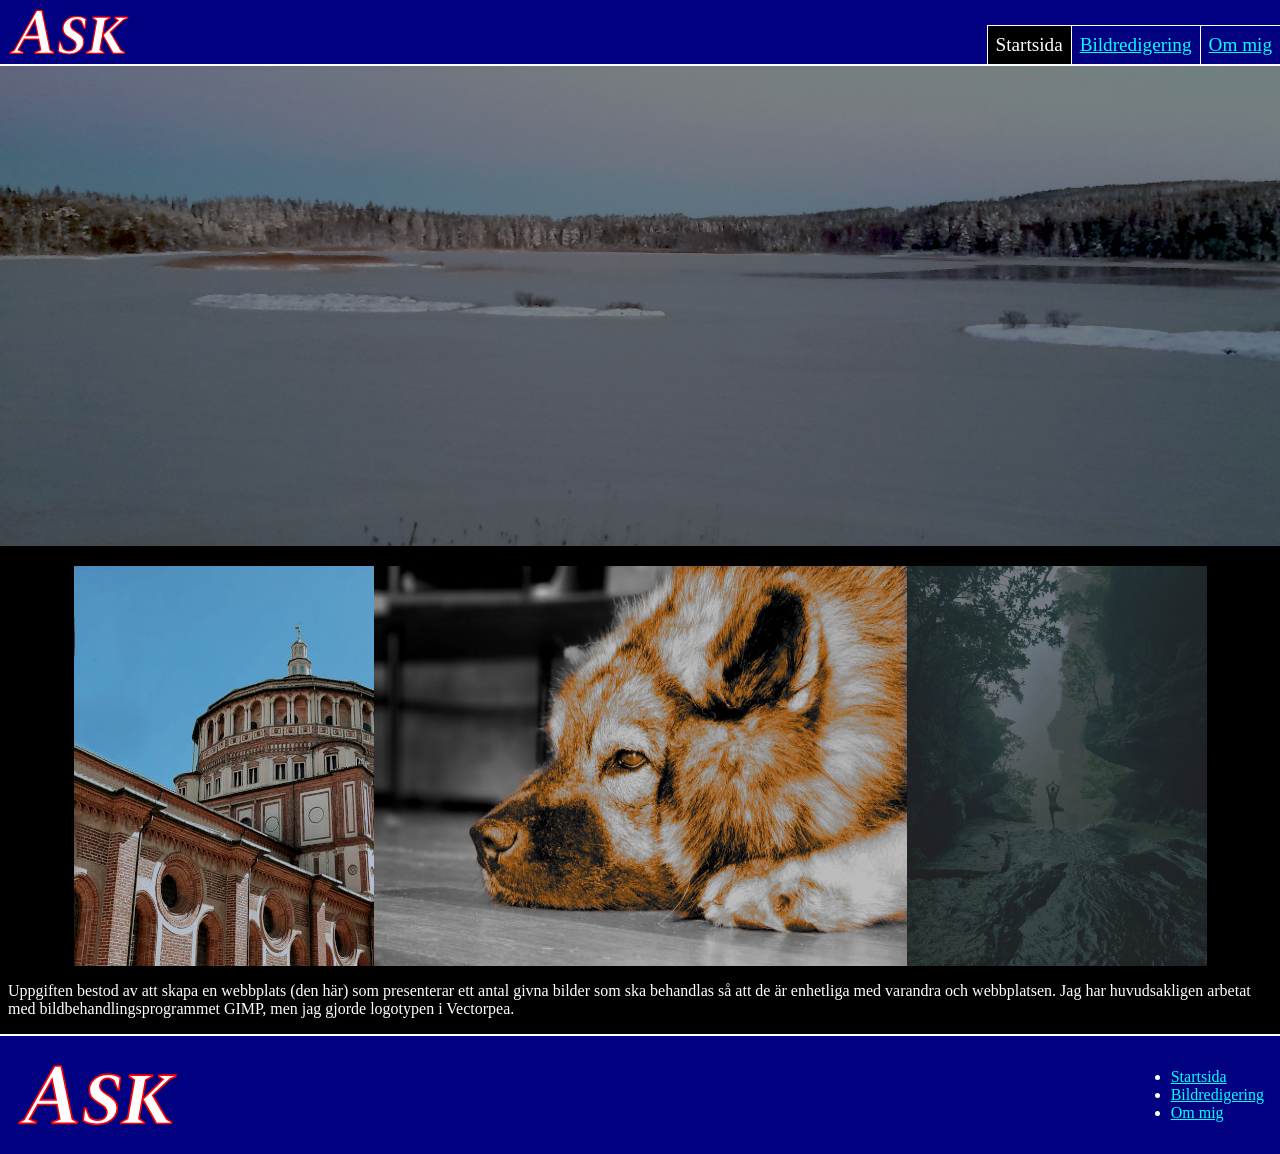
==== index.html @ c3ea8a0e "change slideshow to div" ====
<!doctype html>
<html lang="sv">
  <head>
    <meta charset="UTF-8" />
    <meta name="viewport" content="width=device-width, initial-scale=1.0" />
    <title>Startsida</title>
    <link href="./css/styles.css" rel="stylesheet" />
    <!--faviconer-->
    <link rel="icon" type="image/x-icon" href="./assets/favicon.ico" />
    <link rel="icon" type="image/png" href="./assets/favicon.png" />
  </head>
  <body>
    <header>
      <!-- logotyp -->
      <img src="./assets/logo.svg" alt="" />
      <!-- meny -->
      <nav>
        <div>Startsida</div>
        <a href="./bildredigering.html"><div>Bildredigering</div></a>
        <a href="./about.html"><div>Om mig</div></a>
      </nav>
    </header>
    <main>
      <!-- Header-bild -->
      <img src="./assets/header.png" alt="" id="header" />
      <!-- Bildspel: img i flex -->
      <!-- 11, 12, 14, 17 -->
      <div id="bildspel">
        <img src="./assets/bildserie014.jpg" alt="en byggnad" />
        <img
          src="./assets/bildserie012.jpg"
          alt="svartvit, ett hundhuvud som blivigt färglaggt"
        />
        <img
          src="./assets/bildserie017.jpg"
          alt="ett vattendrag i skogsbeklädda berg, man ser en person bakifrån, de står på ett ben på en sten i vattendraget, de ser ut att stå vid kanten av ett vattenfall som de står vända mot"
        />
      </div>
      <!-- beskrivning av uppgift -->
      <p>
        Uppgiften bestod av att skapa en webbplats (den här) som presenterar ett
        antal givna bilder som ska behandlas så att de är enhetliga med varandra
        och webbplatsen. Jag har huvudsakligen arbetat med
        bildbehandlingsprogrammet GIMP, men jag gjorde logotypen i Vectorpea.
      </p>
    </main>
    <footer>
      <!-- logotyp -->
      <img src="./assets/logo.svg" alt="" />
      <!-- navigeringslänkar -->
      <nav>
        <ul>
          <li><a href="./">Startsida</a></li>
          <li><a href="./bildredigering.html">Bildredigering</a></li>
          <li><a href="./about.html">Om mig</a></li>
        </ul>
      </nav>
    </footer>
  </body>
</html>
---- css/styles.css ----
:root {
  --background-primary: #000000;
  --background-secondary: #000080;
  --foreground-primary: #ffffff;
  --foreground-secondary: #00ffff;
}

/* set primary colours, remove margin around body */
body {
  background-color: var(--background-primary);
  color: var(--foreground-primary);
  margin: 0;
}
a {
  color: var(--foreground-secondary);
}

/* set border-box, limit elements to 100% of width */
* {
    box-sizing: border-box;
    max-width: 100%;
}

/* set backgrounds/borders of header/footer */
header,
footer {
  background-color: var(--background-secondary);
}
header {
  border-bottom: 2px solid var(--foreground-primary);
}
footer {
    border-top: 2px solid var(--foreground-primary);
}

/* HEADER */
header {
    display: flex;
    flex-direction: column;
    align-items: center;
}
header img {
    height: 64px;
    padding: 8px;
}
header nav {
    width: 100%;
}
header nav div {
  font-size: larger;
  padding: 8px;
  border-top: 1px solid var(--foreground-primary);
}
/* aktuella sidan */
header nav > div {
  background-color: var(--background-primary);
}
/* desktop-layout */
@media (min-width: 600px) {
    header {
        flex-direction: row;
        justify-content: space-between;
    }
    header nav {
        display: flex;
        flex-direction: row;
        width: fit-content;
        height: 100%; /* verkar inte funka, flyttar knapparna längst ner */
        align-self: flex-end;
    }
    header nav div {
        border-top: 1px solid var(--foreground-primary);
        border-left: 1px solid var(--foreground-primary); 
        height: 100%;
    }
}

/* FOOTER */
footer {
    display: flex;
    flex-direction: column;
    align-items: center;
    gap: 10px;
    padding: 16px;
    width: 100%;
}
footer img {
    height: 64px;
}
@media (min-width: 400px) {
    footer {
        flex-direction: row;
        justify-content: space-between;
    }
}

/* pad text left/right */
p, h1 {
    padding: 0px 8px;
}

/* images in bildredigering */
#bildredigering img {
    display: inline-block;
    max-height: 400px;
}

/* slideshow in index */
#bildspel {
    display: flex;
    flex-flow: row wrap;
    margin: 16px;
    justify-content: center;
}

/* header bild */
#header {
    opacity: 0.5;
    width: 100%;
}
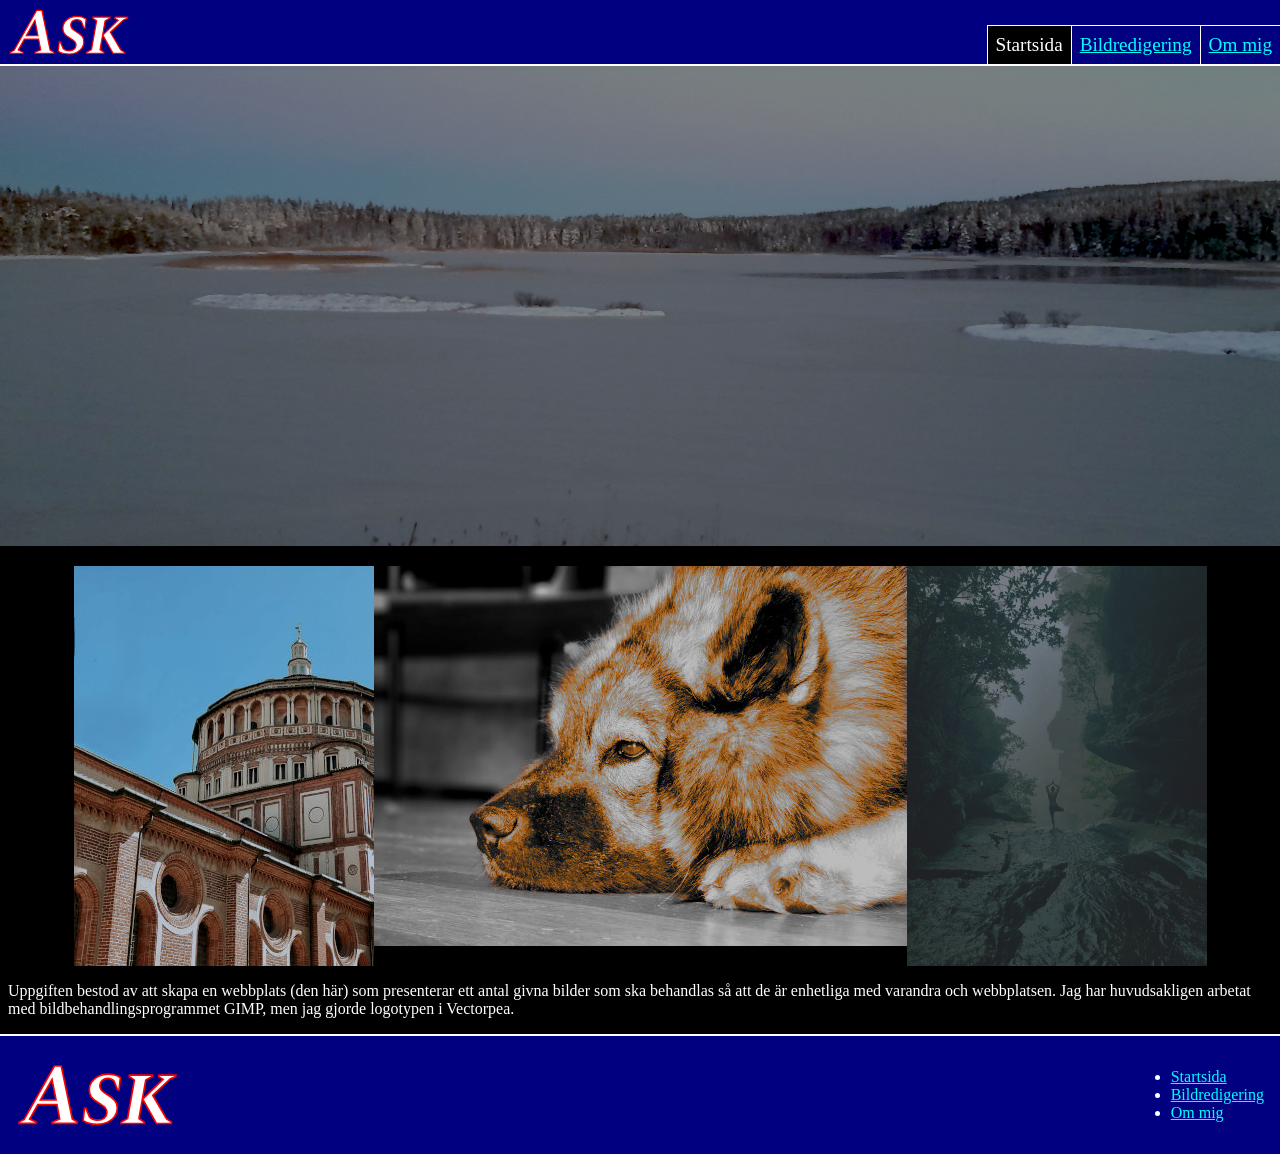
==== commit fc71a4c1: "add size of images in html" ====
--- a/index.html
+++ b/index.html
@@ -26,14 +26,23 @@
       <!-- Bildspel: img i flex -->
       <!-- 11, 12, 14, 17 -->
       <div id="bildspel">
-        <img src="./assets/bildserie014.jpg" alt="en byggnad" />
+        <img
+          src="./assets/bildserie014.jpg"
+          alt="en byggnad"
+          width="300"
+          height="400"
+        />
         <img
           src="./assets/bildserie012.jpg"
           alt="svartvit, ett hundhuvud som blivigt färglaggt"
+          width="533"
+          height="380"
         />
         <img
           src="./assets/bildserie017.jpg"
           alt="ett vattendrag i skogsbeklädda berg, man ser en person bakifrån, de står på ett ben på en sten i vattendraget, de ser ut att stå vid kanten av ett vattenfall som de står vända mot"
+          width="300"
+          height="400"
         />
       </div>
       <!-- beskrivning av uppgift -->
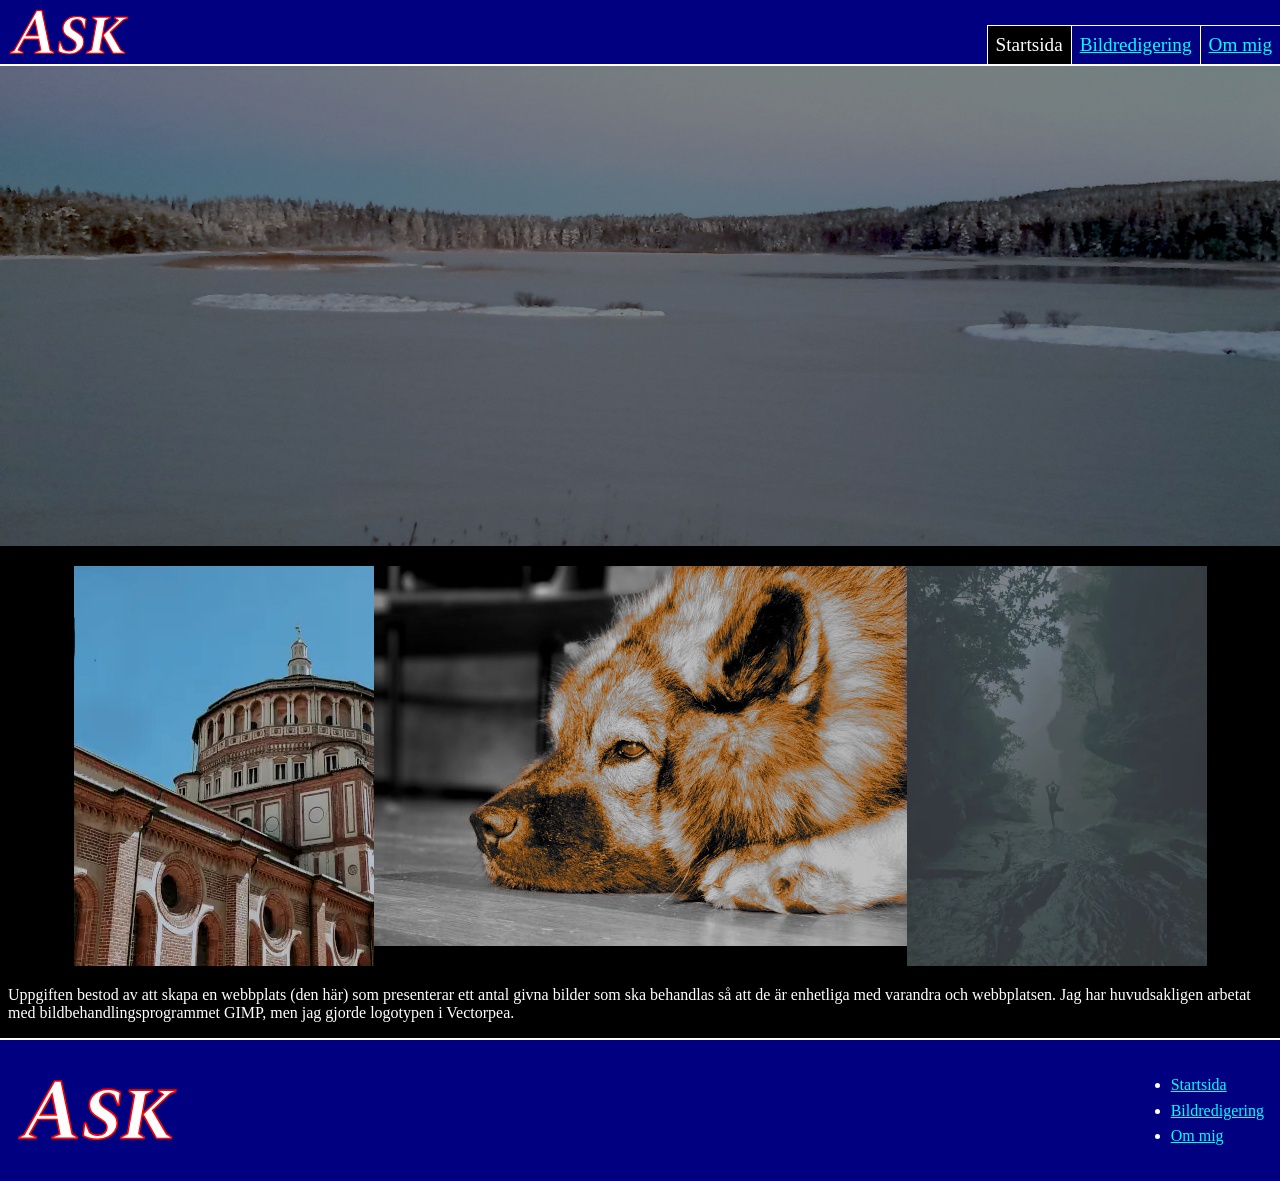
==== commit f76fb464: "adjust images 14 and 17 This commit adjusts the jpg:s of images 014 and 017 and adds webp:s of them " ====
--- a/index.html
+++ b/index.html
@@ -26,24 +26,30 @@
       <!-- Bildspel: img i flex -->
       <!-- 11, 12, 14, 17 -->
       <div id="bildspel">
-        <img
-          src="./assets/bildserie014.jpg"
-          alt="en byggnad"
-          width="300"
-          height="400"
-        />
+        <picture>
+          <source srcset="./assets/bildserie014.webp" type="image/webp" />
+          <img
+            src="./assets/bildserie014.jpg"
+            alt="en byggnad"
+            width="300"
+            height="400"
+          />
+        </picture>
         <img
           src="./assets/bildserie012.jpg"
           alt="svartvit, ett hundhuvud som blivigt färglaggt"
           width="533"
           height="380"
         />
-        <img
-          src="./assets/bildserie017.jpg"
-          alt="ett vattendrag i skogsbeklädda berg, man ser en person bakifrån, de står på ett ben på en sten i vattendraget, de ser ut att stå vid kanten av ett vattenfall som de står vända mot"
-          width="300"
-          height="400"
-        />
+        <picture>
+          <source srcset="./assets/bildserie017.webp" type="image/webp" />
+          <img
+            src="./assets/bildserie017.jpg"
+            alt="ett vattendrag i skogsbeklädda berg, man ser en person bakifrån, de står på ett ben på en sten i vattendraget, de ser ut att stå vid kanten av ett vattenfall som de står vända mot"
+            width="300"
+            height="400"
+          />
+        </picture>
       </div>
       <!-- beskrivning av uppgift -->
       <p>
--- a/css/styles.css
+++ b/css/styles.css
@@ -87,6 +87,9 @@
 footer img {
     height: 64px;
 }
+footer nav {
+    line-height: 1.6;
+}
 @media (min-width: 400px) {
     footer {
         flex-direction: row;
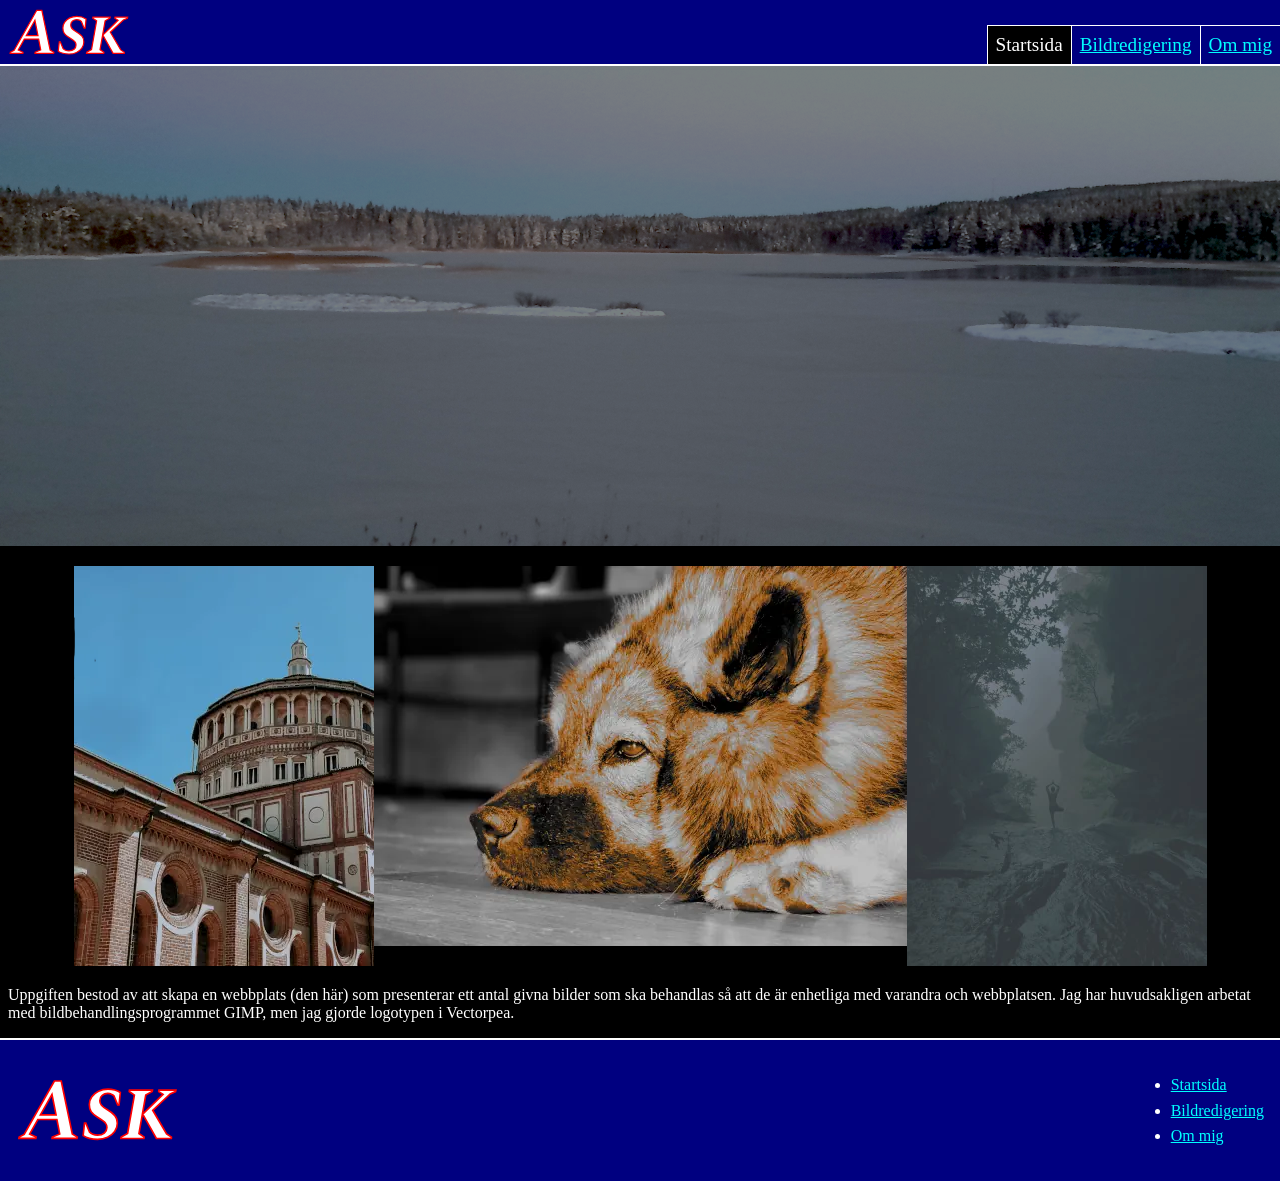
==== commit 0eeae8fb: "make image 12 responsive" ====
--- a/index.html
+++ b/index.html
@@ -35,12 +35,26 @@
             height="400"
           />
         </picture>
-        <img
-          src="./assets/bildserie012.jpg"
-          alt="svartvit, ett hundhuvud som blivigt färglaggt"
-          width="533"
-          height="380"
-        />
+        <picture>
+          <source
+            media="(min-width: 533px)"
+            srcset="./assets/bildserie012_533.webp"
+            type="image/webp"
+          />
+          <source srcset="./assets/bildserie012_300.webp" type="image/webp" />
+          <source
+            media="(min-width: 533px)"
+            srcset="./assets/bildserie012_533.jpg"
+            type="image/jpg"
+          />
+          <img
+            class="image12"
+            src="./assets/bildserie012_300.jpg"
+            alt="svartvit, ett hundhuvud som blivigt färglaggt"
+            width="300"
+            height="214"
+          />
+        </picture>
         <picture>
           <source srcset="./assets/bildserie017.webp" type="image/webp" />
           <img
--- a/css/styles.css
+++ b/css/styles.css
@@ -120,4 +120,20 @@
 #header {
     opacity: 0.5;
     width: 100%;
+}
+
+/* portrait */
+@media (min-width: 500px) {
+    #portrait img {
+        height: 467px;
+        width: 500px;
+    }
+}
+
+/* image 012 */
+@media (min-width: 533px) {
+    img.image12 {
+        width: 533px;
+        height: 380px;
+    }
 }
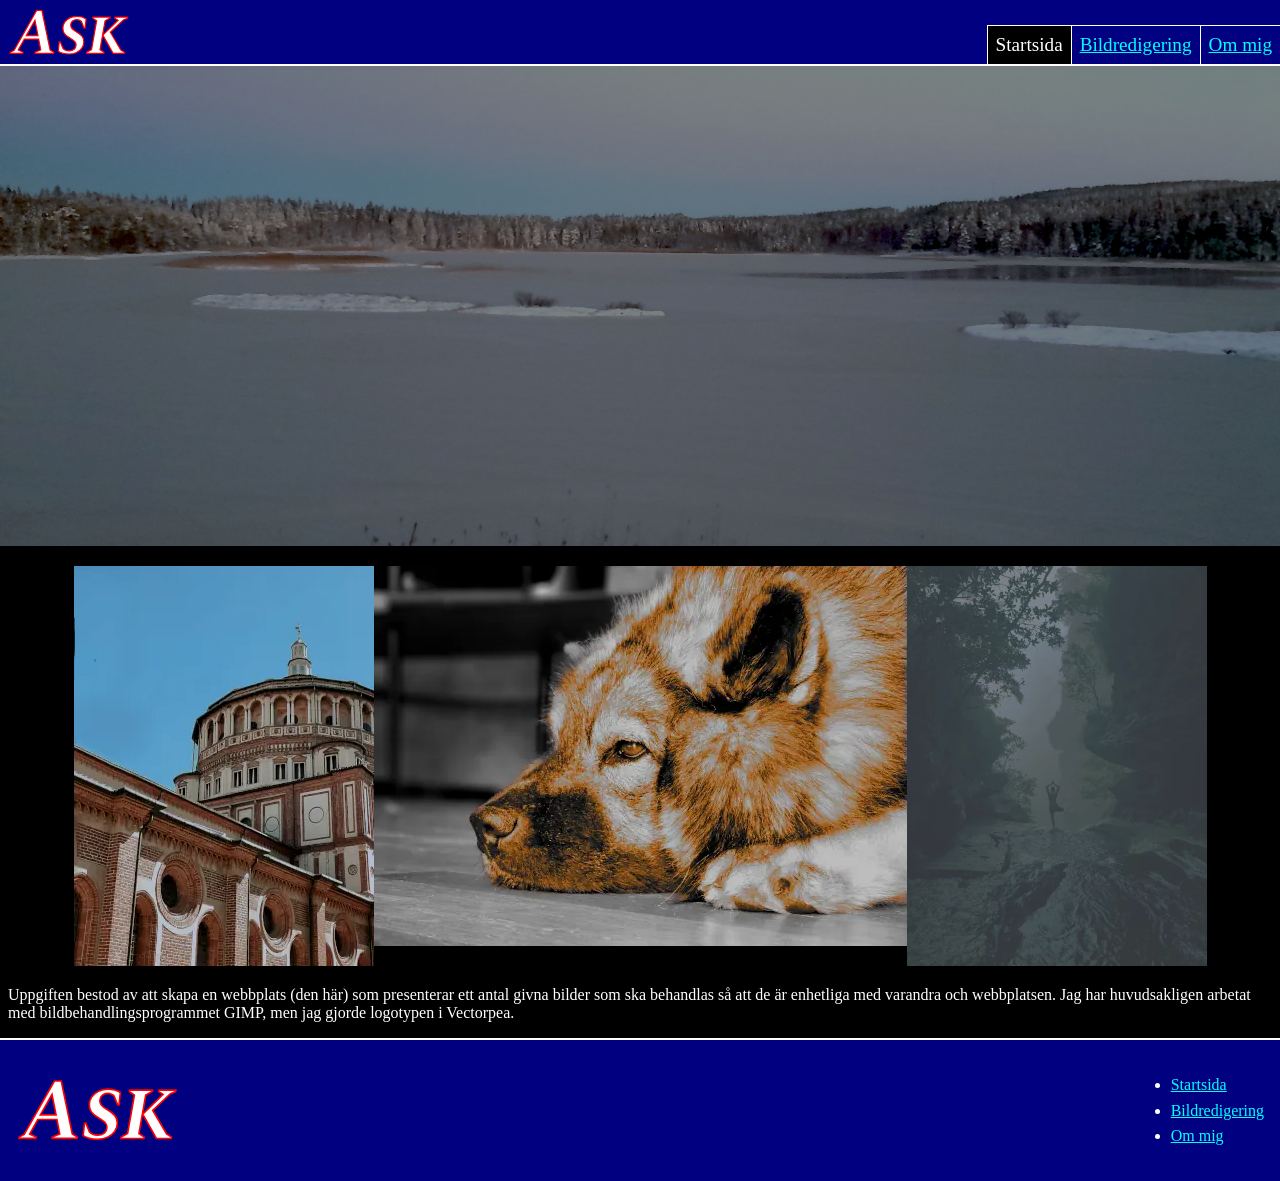
==== commit b828b99e: "make header image responsive" ====
--- a/index.html
+++ b/index.html
@@ -22,7 +22,28 @@
     </header>
     <main>
       <!-- Header-bild -->
-      <img src="./assets/header.png" alt="" id="header" />
+      <picture>
+        <source
+          srcset="
+            ./assets/header_300.webp   300w,
+            ./assets/header_500.webp   500w,
+            ./assets/header_1000.webp 1000w,
+            ./assets/header_2000.webp 2000w
+          "
+          type="image/webp"
+        />
+        <img
+          id="header"
+          alt=""
+          srcset="
+            ./assets/header_300.png   300w,
+            ./assets/header_500.png   500w,
+            ./assets/header_1000.png 1000w,
+            ./assets/header_2000.png 2000w
+          "
+          src="./assets/header_500.png"
+        />
+      </picture>
       <!-- Bildspel: img i flex -->
       <!-- 11, 12, 14, 17 -->
       <div id="bildspel">
--- a/css/styles.css
+++ b/css/styles.css
@@ -136,4 +136,8 @@
         width: 533px;
         height: 380px;
     }
+    img.image12o {
+        width: 533px;
+        height: 400px;
+    }
 }
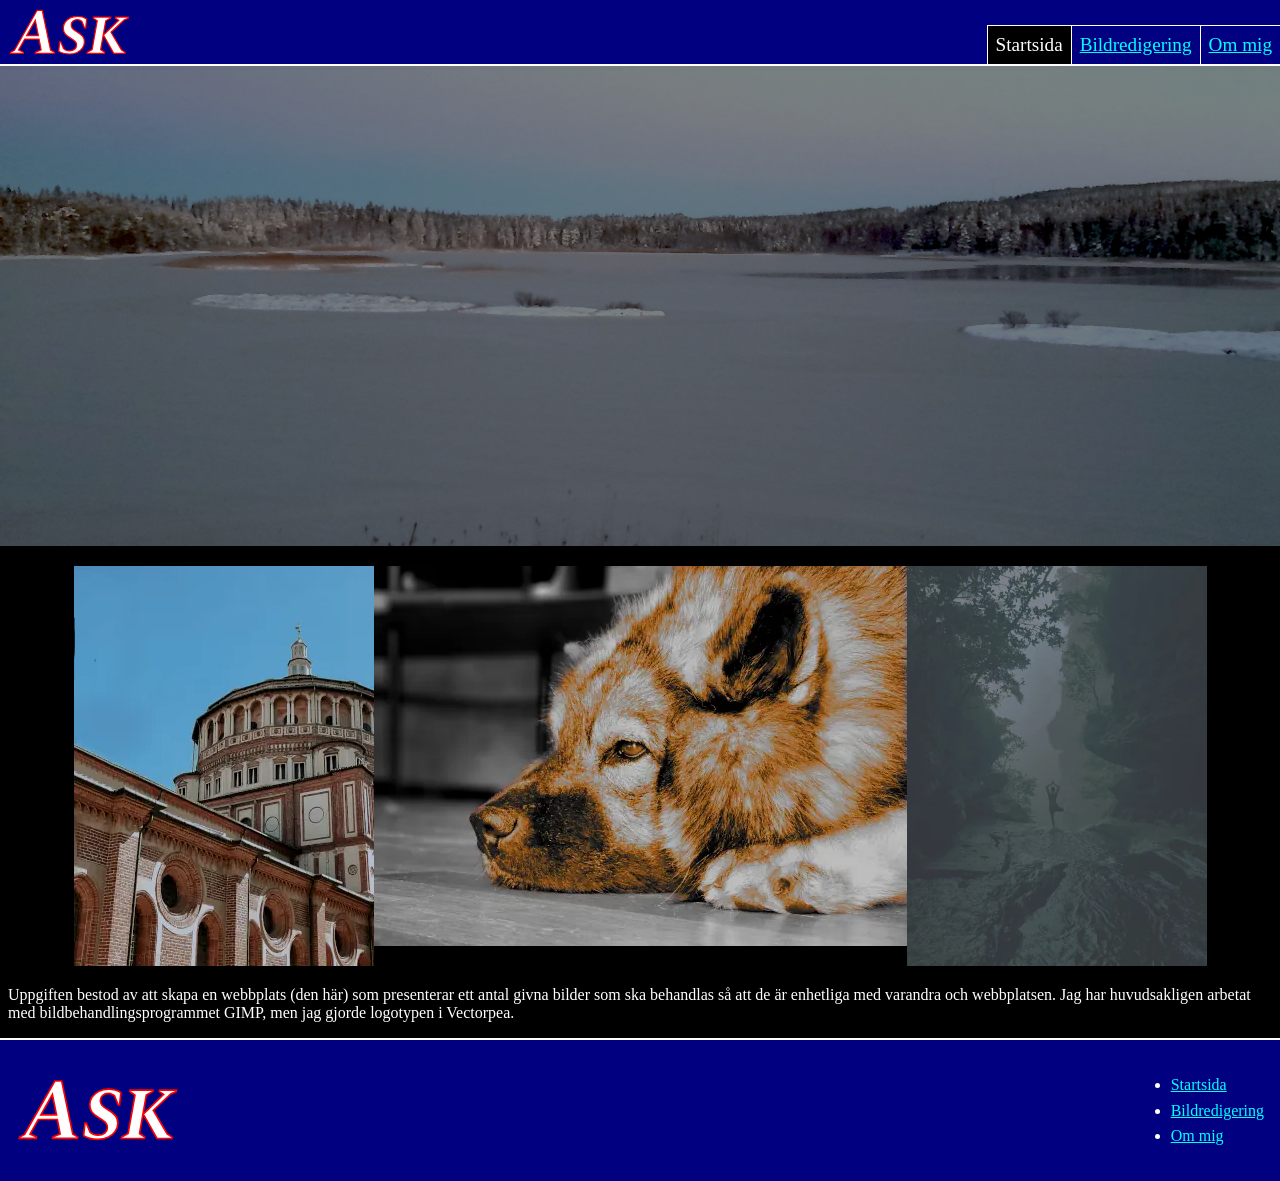
==== commit 48acd4cc: "add size of logo to html" ====
--- a/index.html
+++ b/index.html
@@ -12,7 +12,7 @@
   <body>
     <header>
       <!-- logotyp -->
-      <img src="./assets/logo.svg" alt="" />
+      <img src="./assets/logo.svg" alt="" height="64" width="139" />
       <!-- meny -->
       <nav>
         <div>Startsida</div>
@@ -96,7 +96,7 @@
     </main>
     <footer>
       <!-- logotyp -->
-      <img src="./assets/logo.svg" alt="" />
+      <img src="./assets/logo.svg" alt="" height="64" width="164"/>
       <!-- navigeringslänkar -->
       <nav>
         <ul>
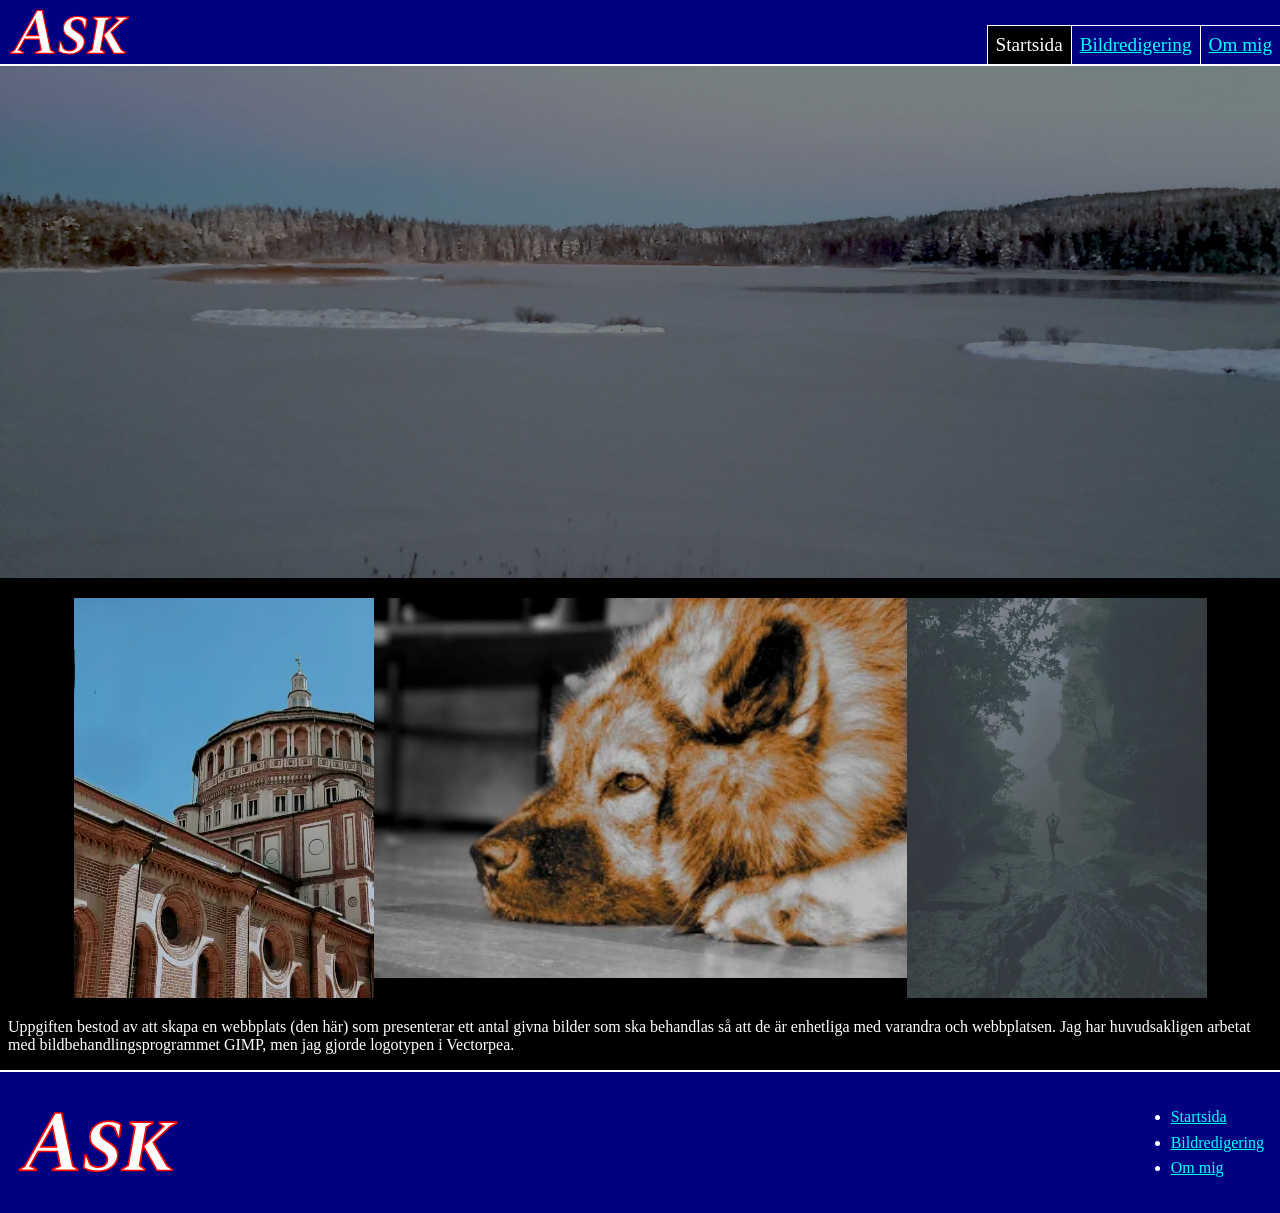
==== commit 47237ee0: "remove / from void tags" ====
--- a/index.html
+++ b/index.html
@@ -1,18 +1,18 @@
 <!doctype html>
 <html lang="sv">
   <head>
-    <meta charset="UTF-8" />
-    <meta name="viewport" content="width=device-width, initial-scale=1.0" />
+    <meta charset="UTF-8" >
+    <meta name="viewport" content="width=device-width, initial-scale=1.0" >
     <title>Startsida</title>
-    <link href="./css/styles.css" rel="stylesheet" />
+    <link href="./css/styles.css" rel="stylesheet" >
     <!--faviconer-->
-    <link rel="icon" type="image/x-icon" href="./assets/favicon.ico" />
-    <link rel="icon" type="image/png" href="./assets/favicon.png" />
+    <link rel="icon" type="image/x-icon" href="./assets/favicon.ico" >
+    <link rel="icon" type="image/png" href="./assets/favicon.png" >
   </head>
   <body>
     <header>
       <!-- logotyp -->
-      <img src="./assets/logo.svg" alt="" height="64" width="139" />
+      <img src="./assets/logo.svg" alt="" height="64" width="139" >
       <!-- meny -->
       <nav>
         <div>Startsida</div>
@@ -31,7 +31,7 @@
             ./assets/header_2000.webp 2000w
           "
           type="image/webp"
-        />
+        >
         <img
           id="header"
           alt=""
@@ -42,48 +42,48 @@
             ./assets/header_2000.png 2000w
           "
           src="./assets/header_500.png"
-        />
+        >
       </picture>
       <!-- Bildspel: img i flex -->
       <!-- 11, 12, 14, 17 -->
       <div id="bildspel">
         <picture>
-          <source srcset="./assets/bildserie014.webp" type="image/webp" />
+          <source srcset="./assets/bildserie014.webp" type="image/webp" >
           <img
             src="./assets/bildserie014.jpg"
             alt="en byggnad"
             width="300"
             height="400"
-          />
+          >
         </picture>
         <picture>
           <source
             media="(min-width: 533px)"
             srcset="./assets/bildserie012_533.webp"
             type="image/webp"
-          />
-          <source srcset="./assets/bildserie012_300.webp" type="image/webp" />
+          >
+          <source srcset="./assets/bildserie012_300.webp" type="image/webp" >
           <source
             media="(min-width: 533px)"
             srcset="./assets/bildserie012_533.jpg"
             type="image/jpg"
-          />
+          >
           <img
             class="image12"
             src="./assets/bildserie012_300.jpg"
             alt="svartvit, ett hundhuvud som blivigt färglaggt"
             width="300"
             height="214"
-          />
+          >
         </picture>
         <picture>
-          <source srcset="./assets/bildserie017.webp" type="image/webp" />
+          <source srcset="./assets/bildserie017.webp" type="image/webp" >
           <img
             src="./assets/bildserie017.jpg"
             alt="ett vattendrag i skogsbeklädda berg, man ser en person bakifrån, de står på ett ben på en sten i vattendraget, de ser ut att stå vid kanten av ett vattenfall som de står vända mot"
             width="300"
             height="400"
-          />
+          >
         </picture>
       </div>
       <!-- beskrivning av uppgift -->
@@ -96,7 +96,7 @@
     </main>
     <footer>
       <!-- logotyp -->
-      <img src="./assets/logo.svg" alt="" height="64" width="164"/>
+      <img src="./assets/logo.svg" alt="" height="64" width="164">
       <!-- navigeringslänkar -->
       <nav>
         <ul>
--- a/css/styles.css
+++ b/css/styles.css
@@ -120,6 +120,7 @@
 #header {
     opacity: 0.5;
     width: 100%;
+    height: 40vw;
 }
 
 /* portrait */
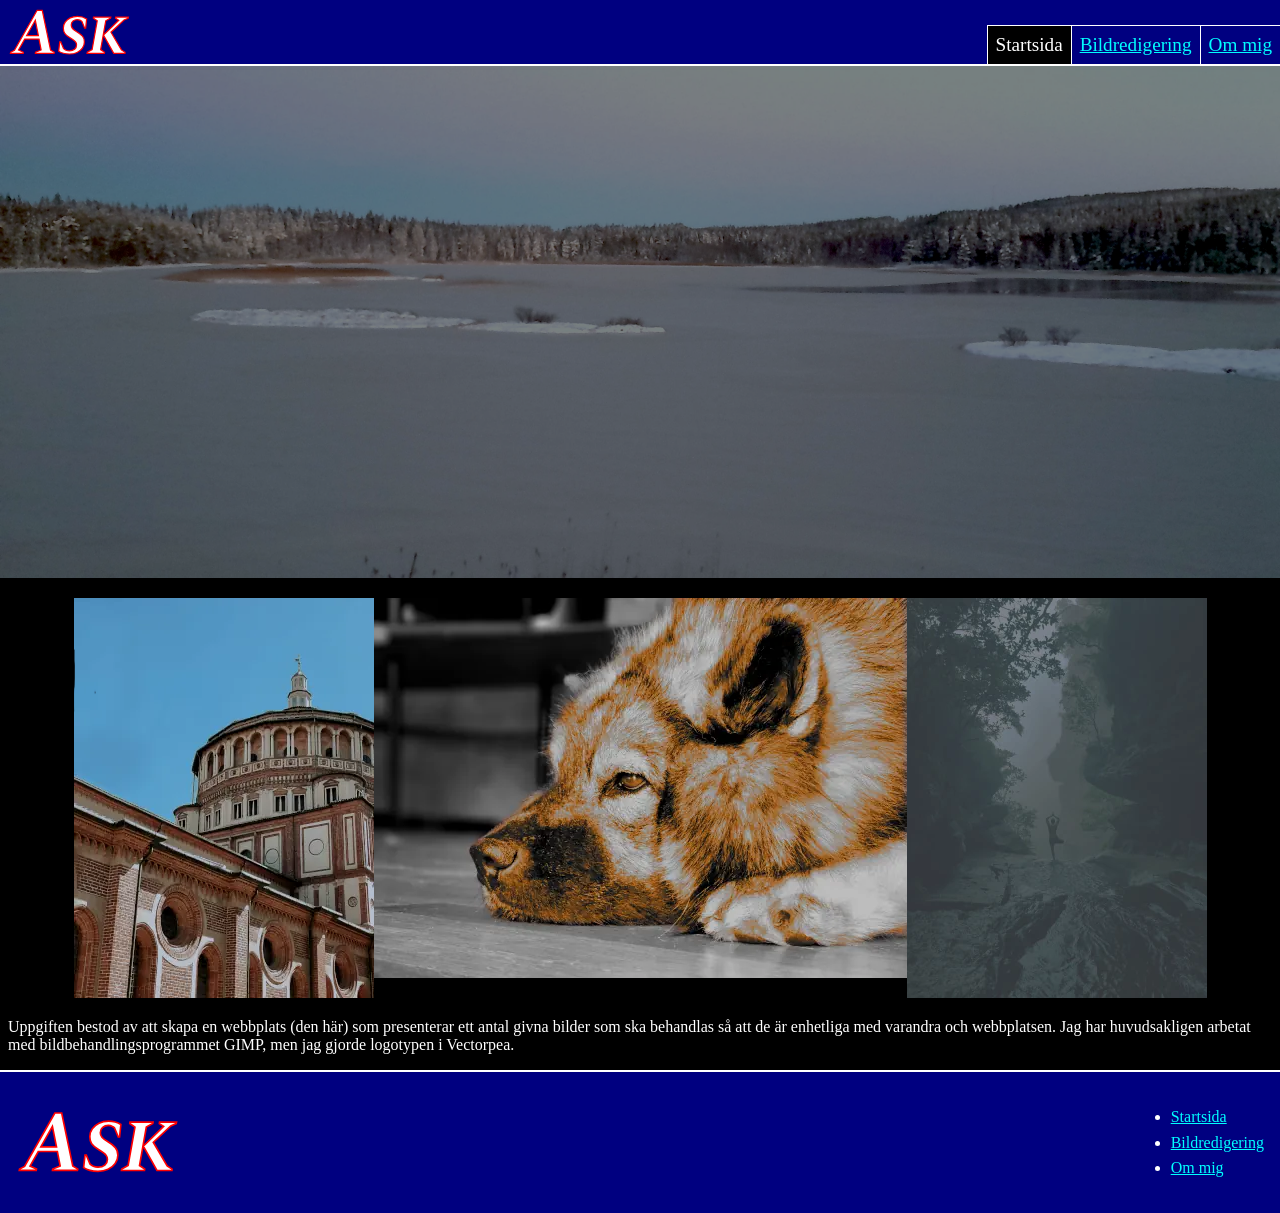
==== commit d8e2db72: "set sizes for header image" ====
--- a/index.html
+++ b/index.html
@@ -30,6 +30,7 @@
             ./assets/header_1000.webp 1000w,
             ./assets/header_2000.webp 2000w
           "
+          sizes="100vw"
           type="image/webp"
         >
         <img
@@ -42,6 +43,8 @@
             ./assets/header_2000.png 2000w
           "
           src="./assets/header_500.png"
+          sizes="100vw"
+          loading="lazy"
         >
       </picture>
       <!-- Bildspel: img i flex -->
